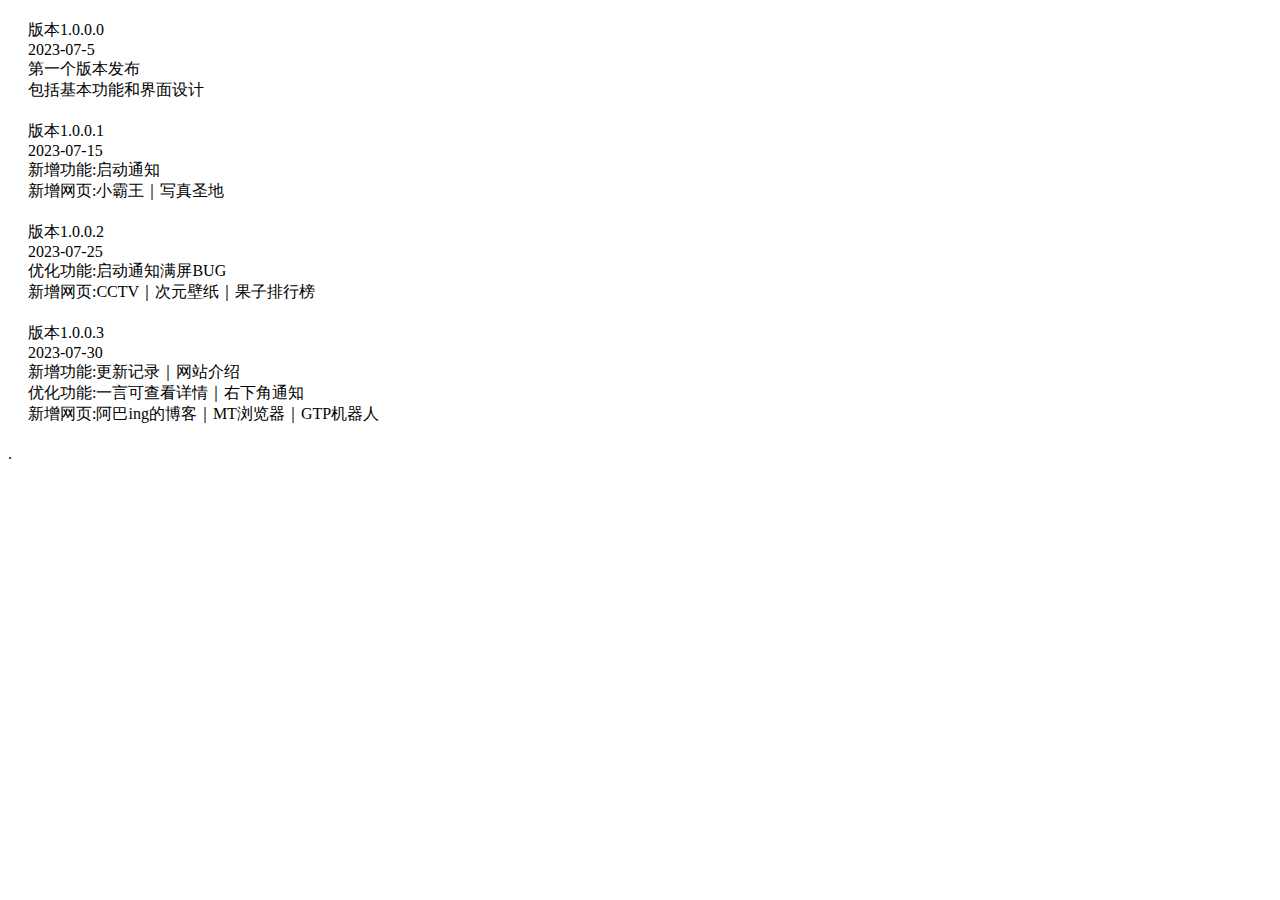
==== updaterecord.html @ a09a7e9d "2023-07-30 16:11:26" ====
<!DOCTYPE html>
<html>
<head>
<meta name="viewport" content="width=device-width, initial-scale=1.0">

  <title>网站更新记录</title>
  <link rel="stylesheet" href="https://cdn.staticfile.org/mdui/0.4.2/css/mdui.min.css">
  <script src="https://cdn.staticfile.org/mdui/0.4.2/js/mdui.min.js"></script>
  <style>
    /* 添加自定义样式 */
    .update-log-container {
      margin: 20px;
    }
    
    .mdui-card {
      margin-bottom: 20px;
    }
  </style>
</head>
<body>
  <div class="update-log-container" id="update-log"></div>

  <script>
    var updateLogData = [
      {
        title: "版本1.0.0.0",
        date: "2023-07-5",
        content: "第一个版本发布<br>包括基本功能和界面设计"
      },
      {
        title: "版本1.0.0.1",
        date: "2023-07-15",
        content: "新增功能:启动通知<br>新增网页:小霸王｜写真圣地"
      }
      
      // 可以添加更多的更新记录
    ];
var newUpdate = {
  title: "版本1.0.0.2",
  date: "2023-07-25",
  content: "优化功能:启动通知满屏BUG<br>新增网页:CCTV｜次元壁纸｜果子排行榜"
  
};
updateLogData.push(newUpdate);

var newUpdate = {
  title: "版本1.0.0.3",
  date: "2023-07-30",
  content: "新增功能:更新记录｜网站介绍<br>优化功能:一言可查看详情｜右下角通知<br>新增网页:阿巴ing的博客｜MT浏览器｜GTP机器人"
};

updateLogData.push(newUpdate);
    function generateUpdateLog() {
      var updateLogContainer = document.getElementById("update-log");

      for (var i = 0; i < updateLogData.length; i++) {
        var cardHtml = `
          <div class="mdui-card">
            <div class="mdui-card-primary">
              <div class="mdui-card-primary-title">${updateLogData[i].title}</div>
              <div class="mdui-card-primary-subtitle">${updateLogData[i].date}</div>
            </div>
            <div class="mdui-card-content">
              ${updateLogData[i].content}
            </div>
          </div>
        `;

        updateLogContainer.innerHTML += cardHtml;
      }
    }

    generateUpdateLog();
  </script>
</body>
</html>
.
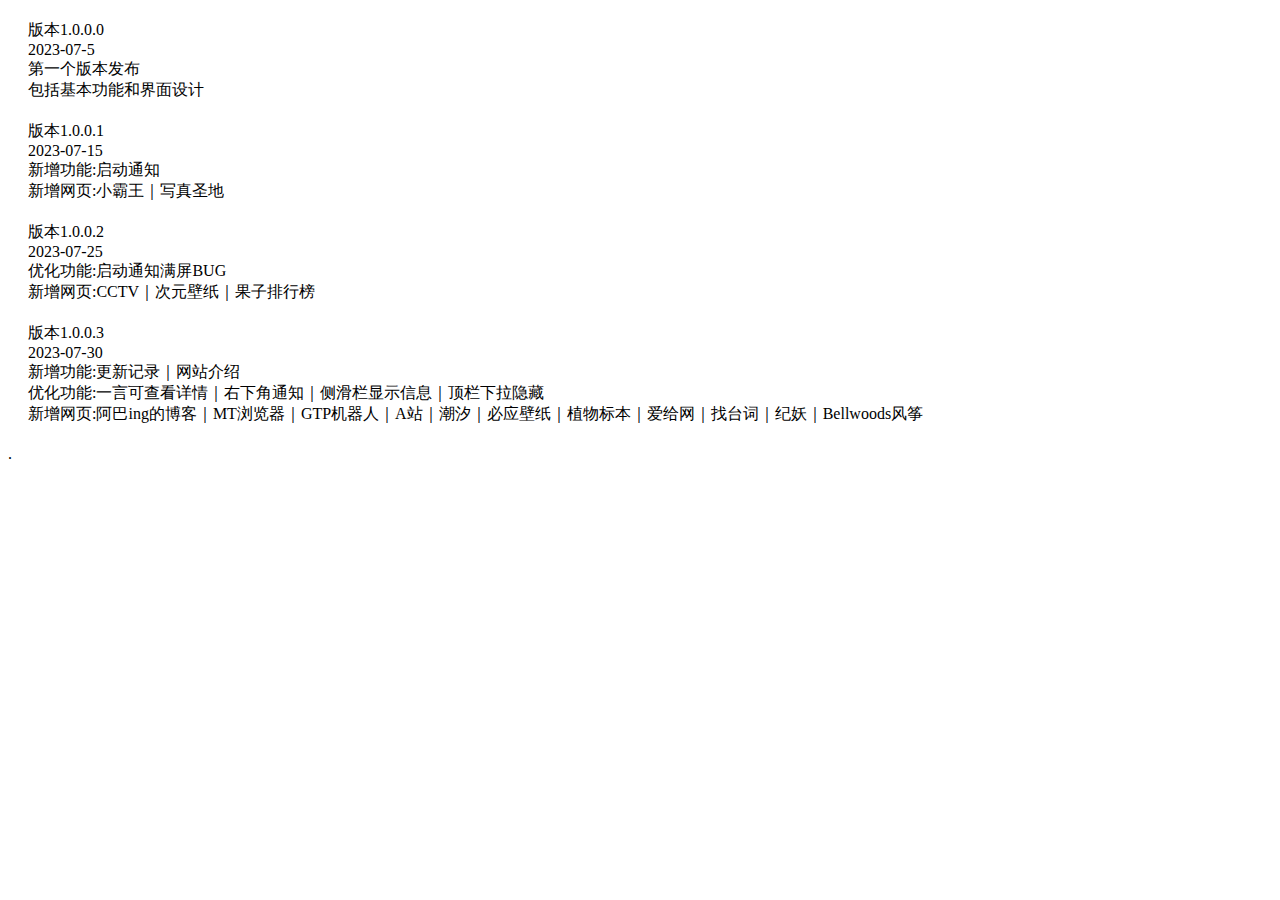
==== commit 1339533c: "2023-07-30 20:57:00" ====
--- a/updaterecord.html
+++ b/updaterecord.html
@@ -46,7 +46,7 @@
 var newUpdate = {
   title: "版本1.0.0.3",
   date: "2023-07-30",
-  content: "新增功能:更新记录｜网站介绍<br>优化功能:一言可查看详情｜右下角通知<br>新增网页:阿巴ing的博客｜MT浏览器｜GTP机器人"
+  content: "新增功能:更新记录｜网站介绍<br>优化功能:一言可查看详情｜右下角通知｜侧滑栏显示信息｜顶栏下拉隐藏<br>新增网页:阿巴ing的博客｜MT浏览器｜GTP机器人｜A站｜潮汐｜必应壁纸｜植物标本｜爱给网｜找台词｜纪妖｜Bellwoods风筝"
 };
 
 updateLogData.push(newUpdate);
